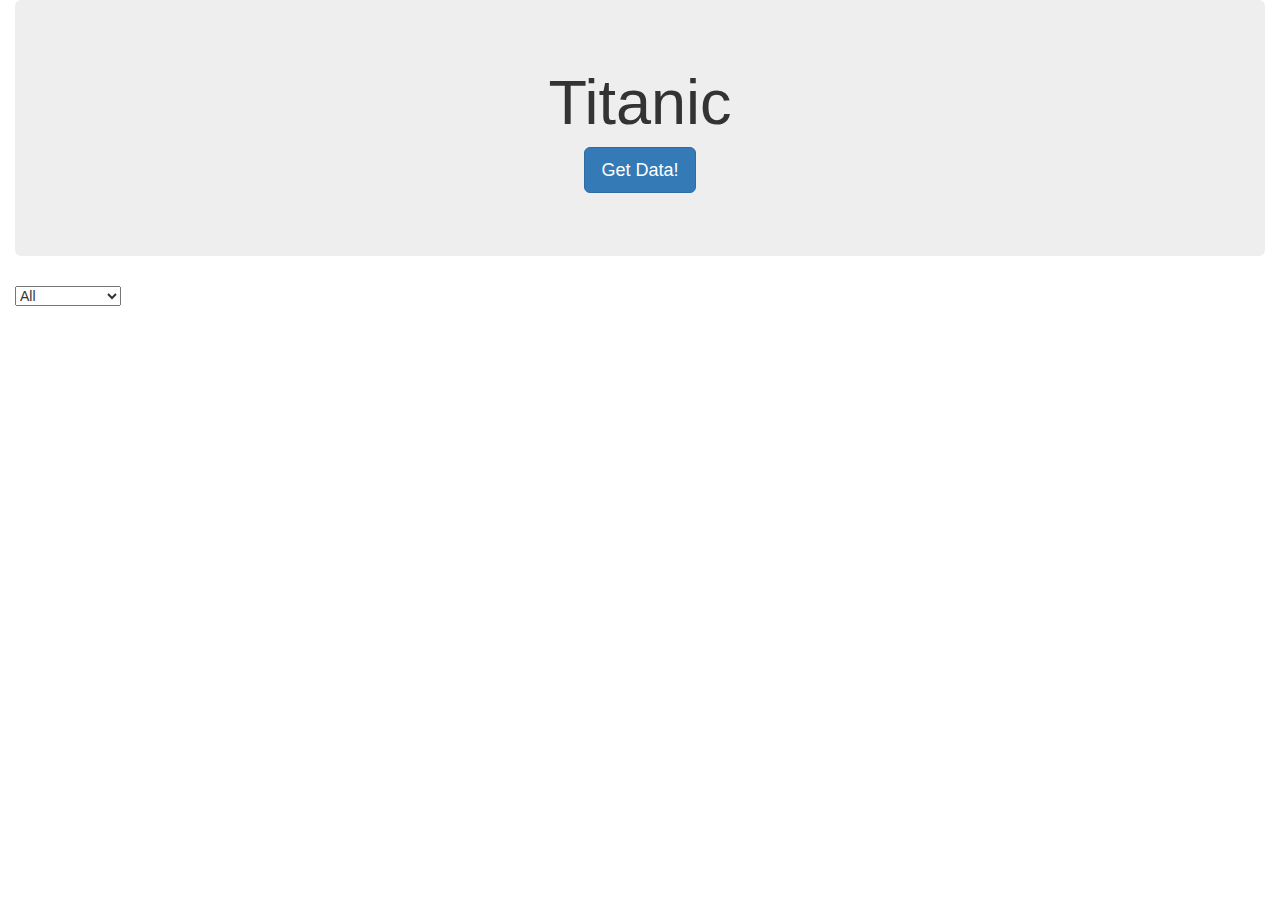
==== templates/index.html @ d5260400 "notebook" ====
<!DOCTYPE html>
<html lang="en">

<head>
  <meta charset="UTF-8">
  <meta name="viewport" content="width=device-width, initial-scale=1.0">
  <meta http-equiv="X-UA-Compatible" content="ie=edge">
  <title>Titanic</title>
  <link rel="stylesheet" href="https://maxcdn.bootstrapcdn.com/bootstrap/3.3.7/css/bootstrap.min.css">
  <script src="https://d3js.org/d3.v6.min.js"></script>
</head>

<body>
  <div class="container-fluid">
    <div class="jumbotron text-center">
      <h1>Titanic</h1>
      <p><a class="btn btn-primary btn-lg" href="/scrape" role="button">Get Data!</a></p>
    </div>
  </div>
  <div class="container-fluid">
    <select id="selIris" onchange="optionChanged(this.value)">
      <option value="all">All</option>
      <option value="Iris-setosa">Iris-setosa</option>
      <option value="Iris-versicolor">Iris-versicolor</option>
      <option value="Iris-virginica">Iris-virginica</option>
    </select>

    <div id="hist"></div>
  </div>
</body>

</html>
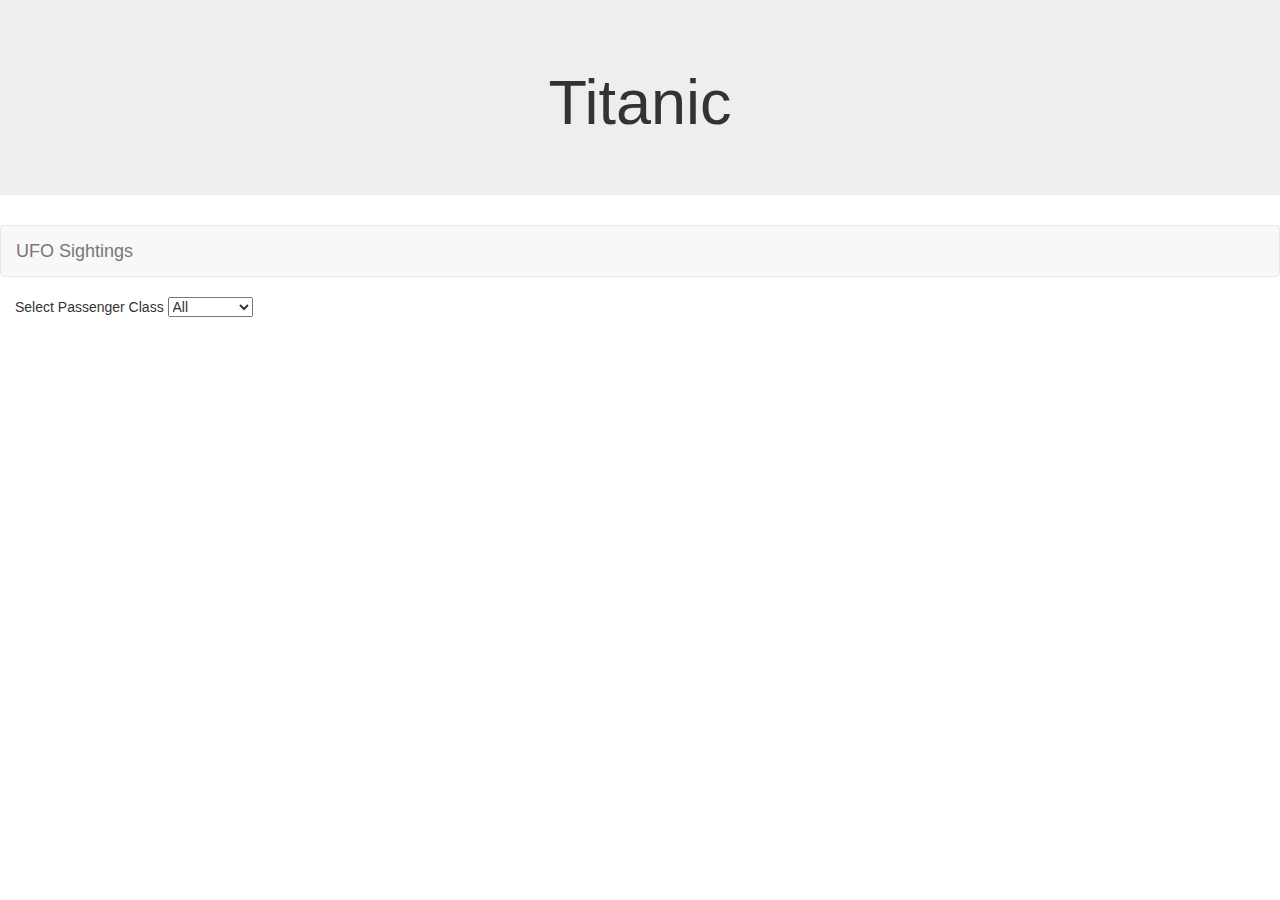
==== commit 8e38e7ca: "formatting" ====
--- a/templates/index.html
+++ b/templates/index.html
@@ -7,26 +7,37 @@
   <meta http-equiv="X-UA-Compatible" content="ie=edge">
   <title>Titanic</title>
   <link rel="stylesheet" href="https://maxcdn.bootstrapcdn.com/bootstrap/3.3.7/css/bootstrap.min.css">
-  <script src="https://d3js.org/d3.v6.min.js"></script>
+  <link rel="stylesheet" href="static/css/style.css">
 </head>
 
 <body>
-  <div class="container-fluid">
-    <div class="jumbotron text-center">
+  <div class="wrapper">
+    <div class="top-bar jumbotron text-center">
       <h1>Titanic</h1>
-      <p><a class="btn btn-primary btn-lg" href="/scrape" role="button">Get Data!</a></p>
+    </div>
+    <nav class="navbar navbar-default">
+      <div class="container-fluid">
+        <div class="navbar-header">
+          <a class="navbar-brand" href="index.html">UFO Sightings
+          </a>
+        </div>
+      </div>
+    </nav>
+    <div class="container-fluid">
+      <div>Select Passenger Class
+        <select id="selection">
+          <option value="all">All</option>
+          <option value="1st">1st Class</option>
+          <option value="2nd">2nd Class</option>
+          <option value="3rd">3rd Class</option>
+        </select>
+      </div>
+      <div id="hist"></div>
     </div>
   </div>
-  <div class="container-fluid">
-    <select id="selIris" onchange="optionChanged(this.value)">
-      <option value="all">All</option>
-      <option value="Iris-setosa">Iris-setosa</option>
-      <option value="Iris-versicolor">Iris-versicolor</option>
-      <option value="Iris-virginica">Iris-virginica</option>
-    </select>
-
-    <div id="hist"></div>
-  </div>
+  <script src="https://d3js.org/d3.v6.min.js"></script>
+  <script src="https://cdn.plot.ly/plotly-latest.min.js"></script>
+  <script src="../static/js/visuals.js"></script>
 </body>
 
 </html>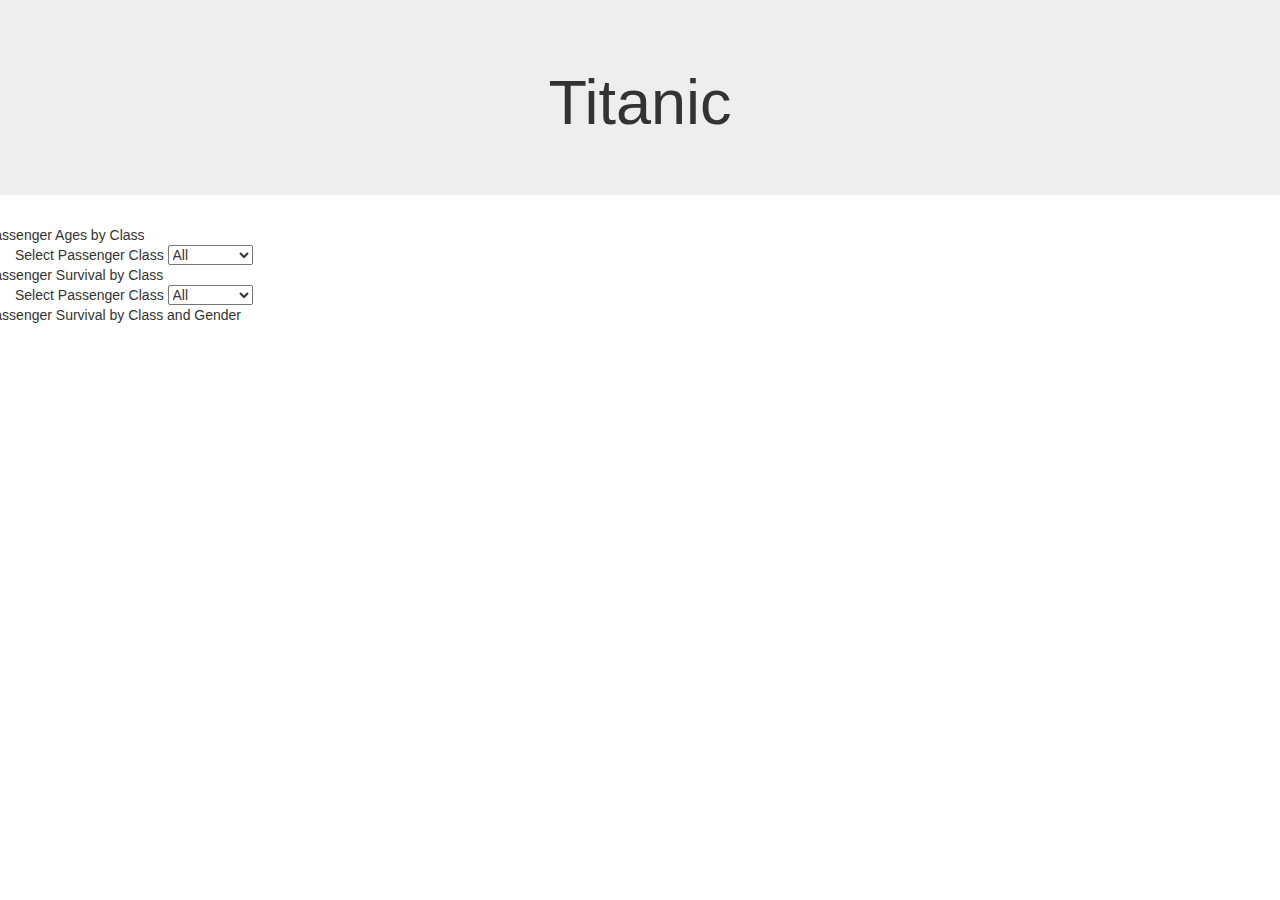
==== commit 53d5876e: "pie chart" ====
--- a/templates/index.html
+++ b/templates/index.html
@@ -15,17 +15,12 @@
     <div class="top-bar jumbotron text-center">
       <h1>Titanic</h1>
     </div>
-    <nav class="navbar navbar-default">
-      <div class="container-fluid">
-        <div class="navbar-header">
-          <a class="navbar-brand" href="index.html">UFO Sightings
-          </a>
-        </div>
-      </div>
-    </nav>
+    <div class="row header-row">
+      Passenger Ages by Class
+    </div>
     <div class="container-fluid">
       <div>Select Passenger Class
-        <select id="selection">
+        <select id="selectionAges">
           <option value="all">All</option>
           <option value="1st">1st Class</option>
           <option value="2nd">2nd Class</option>
@@ -34,6 +29,26 @@
       </div>
       <div id="hist"></div>
     </div>
+    <div class="row header-row">
+      Passenger Survival by Class
+    </div>
+    <div class="container-fluid">
+      <div>Select Passenger Class
+        <select id="selectionSurvival">
+          <option value="all">All</option>
+          <option value="1st">1st Class</option>
+          <option value="2nd">2nd Class</option>
+          <option value="3rd">3rd Class</option>
+        </select>
+      </div>
+      <div id="bar"></div>
+    </div>
+    <div class="row header-row">
+      Passenger Survival by Class and Gender
+    </div>
+    <div class="container-fluid">
+      <div id="pie"></div>
+    </div>
   </div>
   <script src="https://d3js.org/d3.v6.min.js"></script>
   <script src="https://cdn.plot.ly/plotly-latest.min.js"></script>
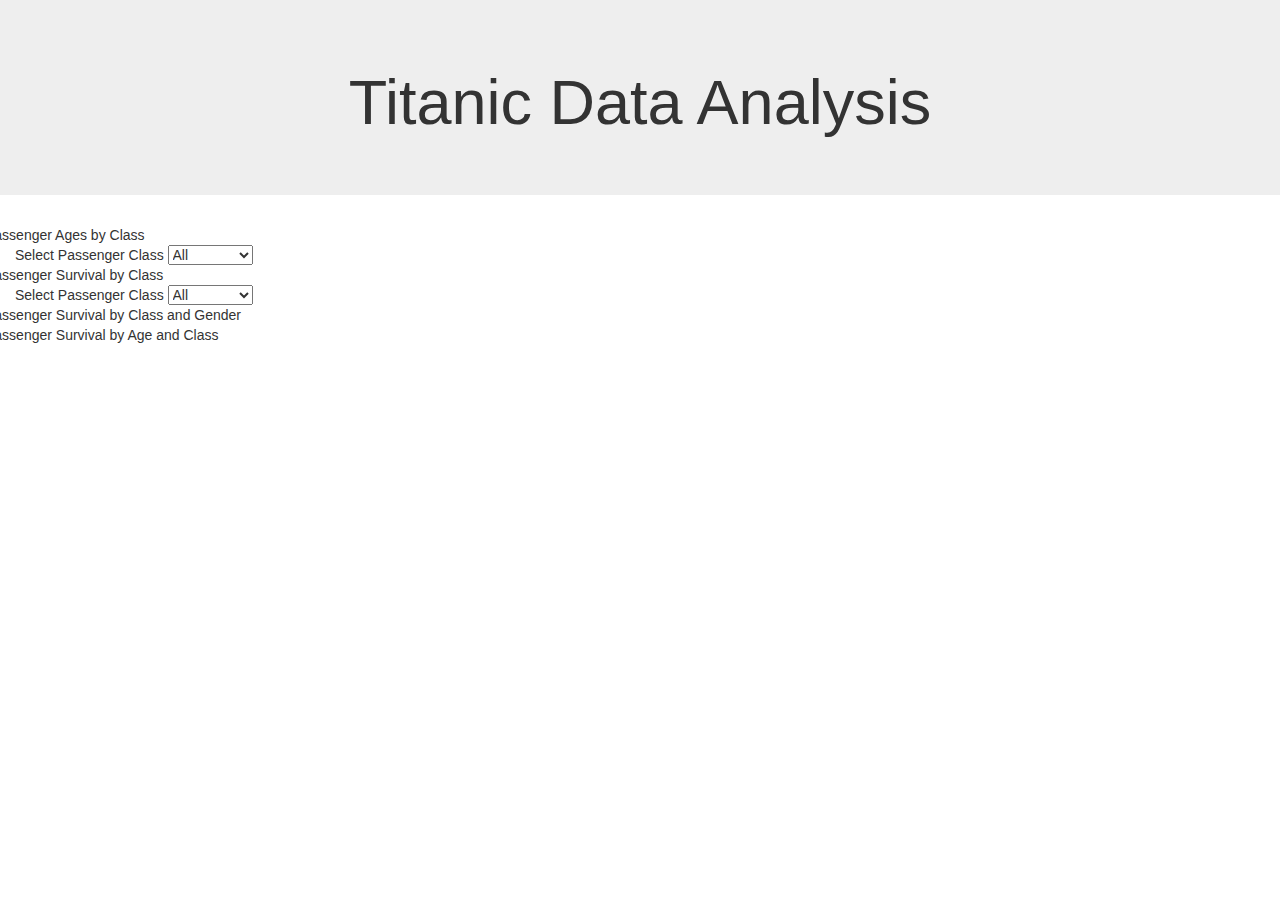
==== commit 9b54eac6: "boxplots" ====
--- a/templates/index.html
+++ b/templates/index.html
@@ -13,7 +13,7 @@
 <body>
   <div class="wrapper">
     <div class="top-bar jumbotron text-center">
-      <h1>Titanic</h1>
+      <h1>Titanic Data Analysis</h1>
     </div>
     <div class="row header-row">
       Passenger Ages by Class
@@ -27,7 +27,7 @@
           <option value="3rd">3rd Class</option>
         </select>
       </div>
-      <div id="hist"></div>
+      <div id="hist-passenger"></div>
     </div>
     <div class="row header-row">
       Passenger Survival by Class
@@ -41,13 +41,19 @@
           <option value="3rd">3rd Class</option>
         </select>
       </div>
-      <div id="bar"></div>
+      <div id="bar-passenger"></div>
     </div>
     <div class="row header-row">
       Passenger Survival by Class and Gender
     </div>
     <div class="container-fluid">
-      <div id="pie"></div>
+      <div id="pie-passenger"></div>
+    </div>
+    <div class="row header-row">
+      Passenger Survival by Age and Class
+    </div>
+    <div class="container-fluid">
+      <div id="boxplot-passenger"></div>
     </div>
   </div>
   <script src="https://d3js.org/d3.v6.min.js"></script>
